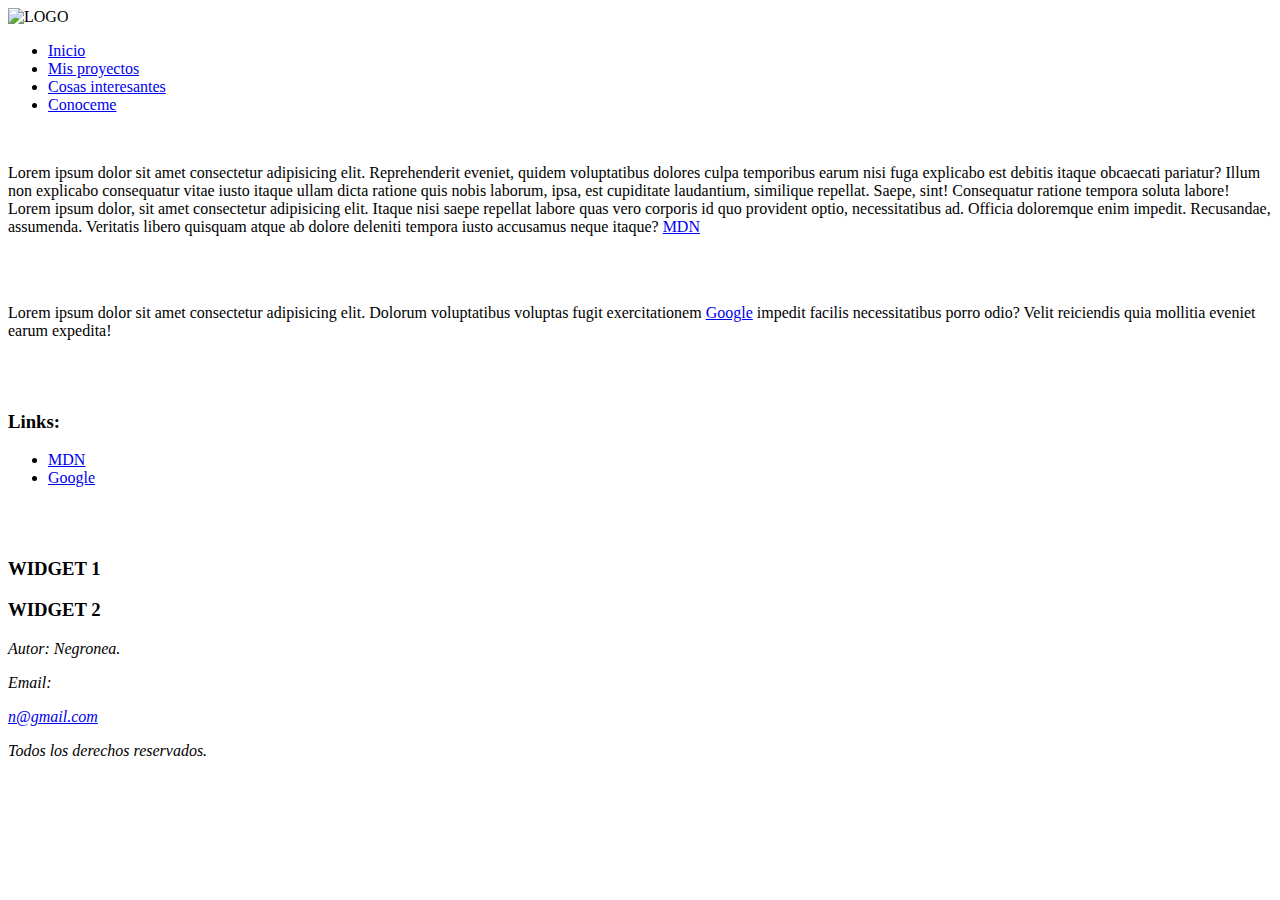
==== css.html @ 2317932f "agregamos el css.html" ====
<!DOCTYPE html>
<html lang="en">
<head>
    <meta charset="UTF-8">
    <meta name="viewport" content="width=device-width, initial-scale=1.0">
    <meta http-equiv="X-UA-Compatible" content="ie=edge">
    <title>Document</title>
    <link rel="stylesheet" href="css/css.css">
</head>
<body>
    <div class="contenedor" > 
        <nav>
            <img class="imagen" src="imgs/unnamed.png" alt="LOGO">
    
            <ul>
                <li><a href="#">Inicio</a></li>
                <li><a href="#">Mis proyectos</a></li>
                <li><a href="#">Cosas interesantes</a></li>
                <li><a href="#">Conoceme</a></li>
            </ul>
        </nav>
        <section>
            <br>
            <p>
                Lorem ipsum dolor sit amet consectetur adipisicing elit. Reprehenderit eveniet, quidem voluptatibus dolores culpa temporibus earum nisi fuga explicabo est debitis itaque obcaecati pariatur? Illum non explicabo consequatur vitae iusto itaque ullam dicta ratione quis nobis laborum, ipsa, est cupiditate laudantium, similique repellat. Saepe, sint! Consequatur ratione tempora soluta labore!
                Lorem ipsum dolor, sit amet consectetur adipisicing elit. Itaque nisi saepe repellat labore quas vero corporis id quo provident optio, necessitatibus ad. Officia doloremque enim impedit. Recusandae, assumenda. Veritatis libero quisquam atque ab dolore deleniti tempora iusto accusamus neque itaque? <a href="https://developer.mozilla.org/es/">MDN</a>
            </p>
            <br><br>
            <p>
                Lorem ipsum dolor sit amet consectetur adipisicing elit. Dolorum voluptatibus voluptas fugit exercitationem <a href="https://www.google.com/">Google</a> impedit facilis necessitatibus porro odio? Velit reiciendis quia mollitia eveniet earum expedita!
            </p>
            <br><br>
        </section>
        <aside class="aside">
            <h3>Links:</h3>
            <ul>
                <li>
                    <a href="https://developer.mozilla.org/es/">MDN</a>
                </li>
                <li>
                    <a href="https://www.google.com/">Google</a>
                </li>
            </ul>
            <br><br>
        </aside>

        <div class="w1">
            <h3>WIDGET 1</h3>
        </div>
        <div class="w2">
            <h3>WIDGET 2</h3>
        </div>

        <footer>
            <address>
                <p>Autor: Negronea.</p>
                <div>
                    <p>Email:</p>
                    <a href="n@gmail.com">n@gmail.com</a>    
                </div>
                <p>Todos los derechos reservados.</p>
            </address>
        </footer>
    </div>
    
    <!-- <div>
        <p>Lorem ipsum dolor sit amet consectetur adipisicing elit. Iusto numquam impedit, officia animi ratione molestias nulla fugit neque quasi eius fuga quos, exercitationem quidem magnam culpa voluptas, quaerat natus est.</p>
        <p>Lorem ipsum dolor sit amet, consectetur adipisicing elit. Maxime dignissimos officiis aliquid quibusdam veniam, placeat eum molestiae assumenda! Quasi tempora nam quibusdam deleniti facere, magni alias totam. Error, accusamus aperiam.</p>
        <p>Lorem ipsum dolor sit, amet consectetur adipisicing elit. Accusamus sapiente odio quod ullam voluptate error possimus laborum praesentium voluptates dolorum dolorem eum nisi unde, voluptatibus amet eos, voluptas pariatur sint!</p>
        <p>Lorem ipsum dolor sit amet consectetur adipisicing elit. Est in saepe deleniti. Maxime dignissimos vitae odit harum accusantium eum! Vero qui molestias expedita molestiae nesciunt explicabo beatae voluptate autem necessitatibus.</p>
    </div>
    <div>
        <div>
            <p>Lorem ipsum dolor sit amet consectetur adipisicing elit. Iusto numquam impedit, officia animi ratione molestias nulla fugit neque quasi eius fuga quos, exercitationem quidem magnam culpa voluptas, quaerat natus est.</p>
            <p>Lorem ipsum dolor sit amet, consectetur adipisicing elit. Maxime dignissimos officiis aliquid quibusdam veniam, placeat eum molestiae assumenda! Quasi tempora nam quibusdam deleniti facere, magni alias totam. Error, accusamus aperiam.</p>
            <p>Lorem ipsum dolor sit, amet consectetur adipisicing elit. Accusamus sapiente odio quod ullam voluptate error possimus laborum praesentium voluptates dolorum dolorem eum nisi unde, voluptatibus amet eos, voluptas pariatur sint!</p>
            <p>Lorem ipsum dolor sit amet consectetur adipisicing elit. Est in saepe deleniti. Maxime dignissimos vitae odit harum accusantium eum! Vero qui molestias expedita molestiae nesciunt explicabo beatae voluptate autem necessitatibus.</p>
        </div>
    </div> -->
</body>
</html>
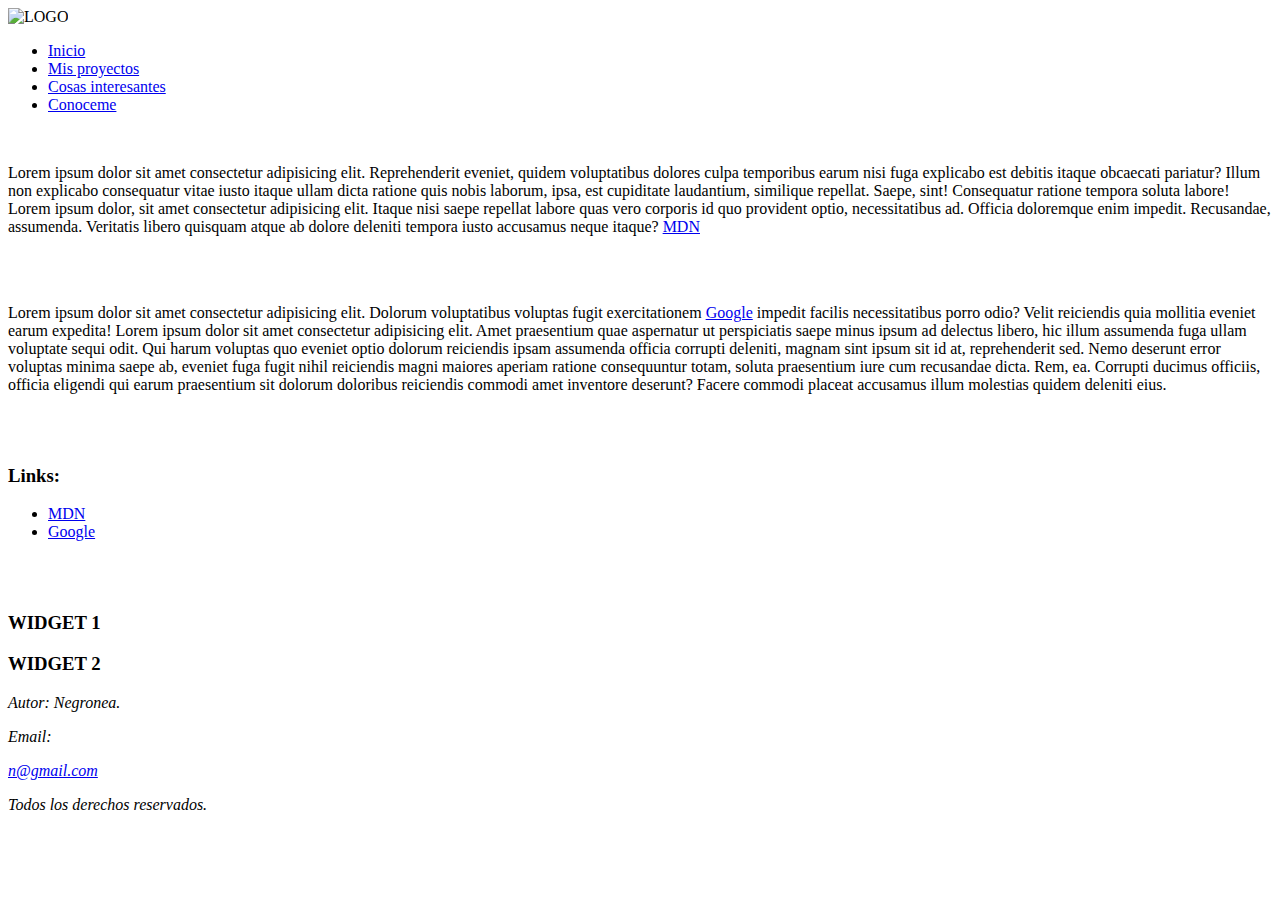
==== commit 5ef40881: "Versión1.1" ====
--- a/css.html
+++ b/css.html
@@ -28,6 +28,7 @@
             <br><br>
             <p>
                 Lorem ipsum dolor sit amet consectetur adipisicing elit. Dolorum voluptatibus voluptas fugit exercitationem <a href="https://www.google.com/">Google</a> impedit facilis necessitatibus porro odio? Velit reiciendis quia mollitia eveniet earum expedita!
+                Lorem ipsum dolor sit amet consectetur adipisicing elit. Amet praesentium quae aspernatur ut perspiciatis saepe minus ipsum ad delectus libero, hic illum assumenda fuga ullam voluptate sequi odit. Qui harum voluptas quo eveniet optio dolorum reiciendis ipsam assumenda officia corrupti deleniti, magnam sint ipsum sit id at, reprehenderit sed. Nemo deserunt error voluptas minima saepe ab, eveniet fuga fugit nihil reiciendis magni maiores aperiam ratione consequuntur totam, soluta praesentium iure cum recusandae dicta. Rem, ea. Corrupti ducimus officiis, officia eligendi qui earum praesentium sit dolorum doloribus reiciendis commodi amet inventore deserunt? Facere commodi placeat accusamus illum molestias quidem deleniti eius.
             </p>
             <br><br>
         </section>
